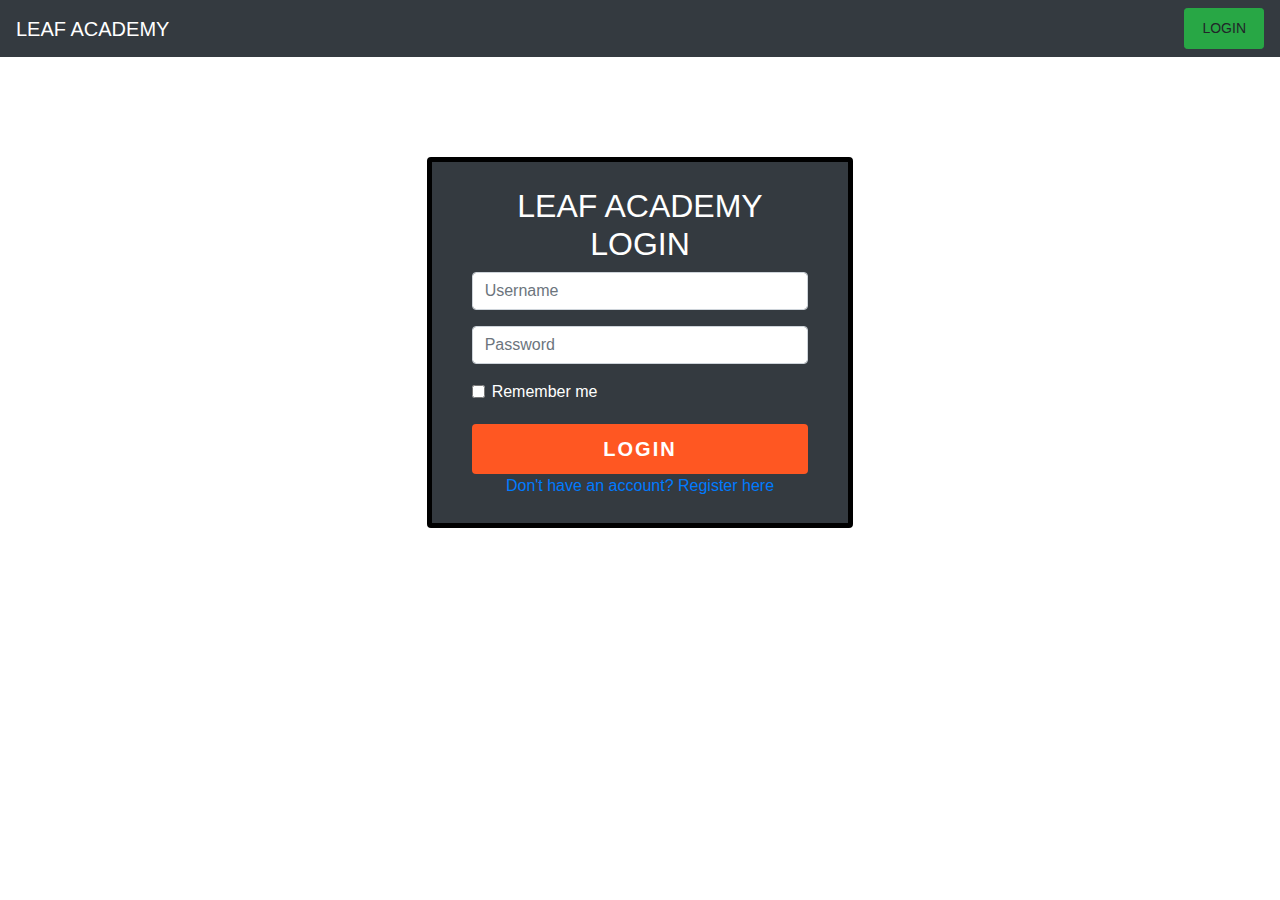
==== login/login.html @ 2ed939b2 "All files and folders" ====
<!doctype html>
<html lang="en">
  <head>
    <title>LEAF ACADEMY- Login</title>
    <!-- Required meta tags -->
    <meta charset="utf-8">
    <meta name="viewport" content="width=device-width, initial-scale=1, shrink-to-fit=no">

    <!-- STYLING -->
    <link rel="stylesheet" type="text/css" href="login.css">

    <!-- Bootstrap CSS -->
    <link rel="stylesheet" href="https://stackpath.bootstrapcdn.com/bootstrap/4.3.1/css/bootstrap.min.css" integrity="sha384-ggOyR0iXCbMQv3Xipma34MD+dH/1fQ784/j6cY/iJTQUOhcWr7x9JvoRxT2MZw1T" crossorigin="anonymous">


  </head>
  <body>
      
    <nav class="navbar navbar-expand-sm bg-dark navbar-dark">
        <!-- Brand/logo -->
        <a class="navbar-brand" href="../index.html">LEAF ACADEMY</a>

        
        <!-- Links -->
        <ul class="navbar-nav ml-auto">
            <li class="nav-item justify-content-right">
                <button class="btn btn-sm btn-success " type="button"><a class="btn btn-sm" role="button" href="login.html">LOGIN</a></button>
            </li>
          </ul>
    </nav>

      
      <div class="container-fluid">
        <div class="div" style="padding: 4%;"></div>

          <div class="row">
              <div class="col-sm-4"></div>

              <div id="f-bord" class="col-sm-4 text-center bg-dark l-con rounded">
                <div id="display" class="div space">
                  <h2>LEAF ACADEMY LOGIN</h2>

                  <form action="login.php" method="POST">
                    <div class="form-group">
                      <input type="text" class="form-control" id="username" placeholder="Username" name="username">
                    </div>
  
                    <div class="form-group">
                      <input type="password" class="form-control" placeholder="Password" id="pwd" name="pwd">
                    </div>
  
                    <div class="form-group form-check text-left">
                      <input class="form-check-input" type="checkbox" name="remember">Remember me
                    </div>
  
                    <button type="submit" name="login" class="btn btn-submit btn-block">LOGIN</button>
                  </form>

                  <a id="registerTag" type="button" href="../register/register.php">Don't have an account? Register here</a> 
                  
              
  
                </div>
                
              </div>

              <div class="col-sm-4"></div>
          </div>
      </div>
              
    <!-- JavaScript -->
      <script src="script.js"></script>
    <!-- Optional JavaScript -->
    <!-- jQuery first, then Popper.js, then Bootstrap JS -->
    <script src="https://code.jquery.com/jquery-3.3.1.slim.min.js" integrity="sha384-q8i/X+965DzO0rT7abK41JStQIAqVgRVzpbzo5smXKp4YfRvH+8abtTE1Pi6jizo" crossorigin="anonymous"></script>
    <script src="https://cdnjs.cloudflare.com/ajax/libs/popper.js/1.14.7/umd/popper.min.js" integrity="sha384-UO2eT0CpHqdSJQ6hJty5KVphtPhzWj9WO1clHTMGa3JDZwrnQq4sF86dIHNDz0W1" crossorigin="anonymous"></script>
    <script src="https://stackpath.bootstrapcdn.com/bootstrap/4.3.1/js/bootstrap.min.js" integrity="sha384-JjSmVgyd0p3pXB1rRibZUAYoIIy6OrQ6VrjIEaFf/nJGzIxFDsf4x0xIM+B07jRM" crossorigin="anonymous"></script>
  </body>
</html>
---- login/login.css ----
body{
    background-image: url(../images/login3.jpg);
    background-size: cover ;
    background: linear-gradient(rgb(158, 165, 153),rgb(43, 44, 40),) !important;
    background-position: center;

}

#registerTag{
    text-decoration: none;
}

.btn-submit{
    background: #ff5722 !important;
    border-color: transparent !important;
    color: #fff !important;
    font-size: 20px !important;
    font-weight: bold !important;
    letter-spacing: 2px !important;
    height: 50px !important;
    margin-top: 20px !important;
}

.l-con{
    color: white;
    border: solid, black, 5px;
}

.space{
    padding: 25px;
}
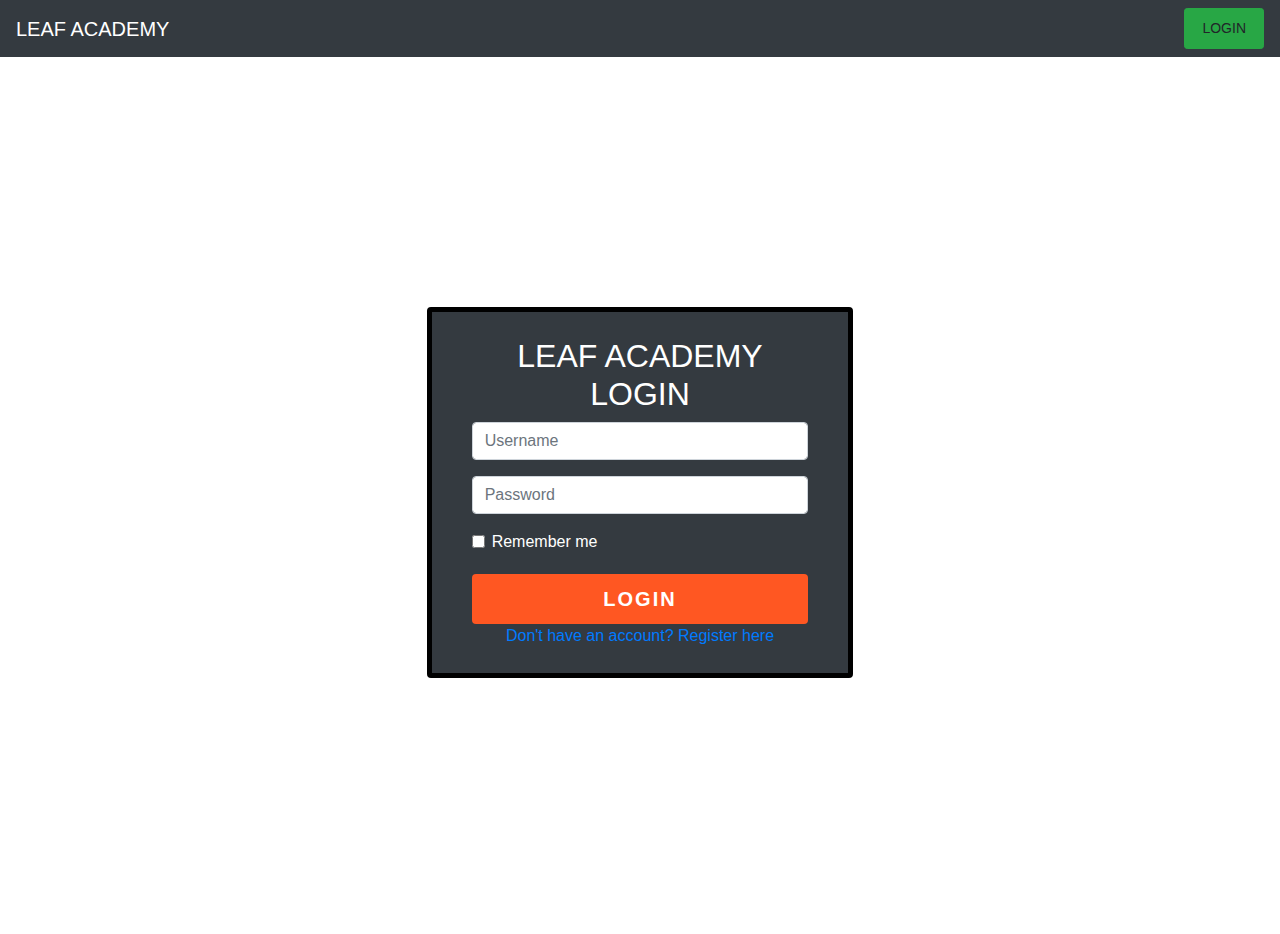
==== commit d99f15b5: "Made some changes to the padding on the login page" ====
--- a/login/login.html
+++ b/login/login.html
@@ -31,7 +31,7 @@
 
       
       <div class="container-fluid">
-        <div class="div" style="padding: 4%;"></div>
+        <div class="div" style="padding: 10%;"></div>
 
           <div class="row">
               <div class="col-sm-4"></div>
@@ -40,7 +40,7 @@
                 <div id="display" class="div space">
                   <h2>LEAF ACADEMY LOGIN</h2>
 
-                  <form action="login.php" method="POST">
+                  <form action="login.html" method="POST">
                     <div class="form-group">
                       <input type="text" class="form-control" id="username" placeholder="Username" name="username">
                     </div>
@@ -56,24 +56,26 @@
                     <button type="submit" name="login" class="btn btn-submit btn-block">LOGIN</button>
                   </form>
 
-                  <a id="registerTag" type="button" href="../register/register.php">Don't have an account? Register here</a> 
-                  
-              
-  
+                  <a id="registerTag" type="button" href="../register/register.html">Don't have an account? Register here</a> 
                 </div>
                 
               </div>
 
               <div class="col-sm-4"></div>
           </div>
+
+          <div class="row">
+            <div class="div" style="padding: 10%;"></div>
+          </div>
+
       </div>
               
     <!-- JavaScript -->
-      <script src="script.js"></script>
+      <script src="../script.js"></script>
     <!-- Optional JavaScript -->
     <!-- jQuery first, then Popper.js, then Bootstrap JS -->
     <script src="https://code.jquery.com/jquery-3.3.1.slim.min.js" integrity="sha384-q8i/X+965DzO0rT7abK41JStQIAqVgRVzpbzo5smXKp4YfRvH+8abtTE1Pi6jizo" crossorigin="anonymous"></script>
     <script src="https://cdnjs.cloudflare.com/ajax/libs/popper.js/1.14.7/umd/popper.min.js" integrity="sha384-UO2eT0CpHqdSJQ6hJty5KVphtPhzWj9WO1clHTMGa3JDZwrnQq4sF86dIHNDz0W1" crossorigin="anonymous"></script>
     <script src="https://stackpath.bootstrapcdn.com/bootstrap/4.3.1/js/bootstrap.min.js" integrity="sha384-JjSmVgyd0p3pXB1rRibZUAYoIIy6OrQ6VrjIEaFf/nJGzIxFDsf4x0xIM+B07jRM" crossorigin="anonymous"></script>
   </body>
-</html>+</html>
--- a/login/login.css
+++ b/login/login.css
@@ -1,8 +1,10 @@
 body{
     background-image: url(../images/login3.jpg);
-    background-size: cover ;
+    background-size: cover !important;
     background: linear-gradient(rgb(158, 165, 153),rgb(43, 44, 40),) !important;
     background-position: center;
+    background-size: auto;
+    background-clip: padding-box;
 
 }
 
